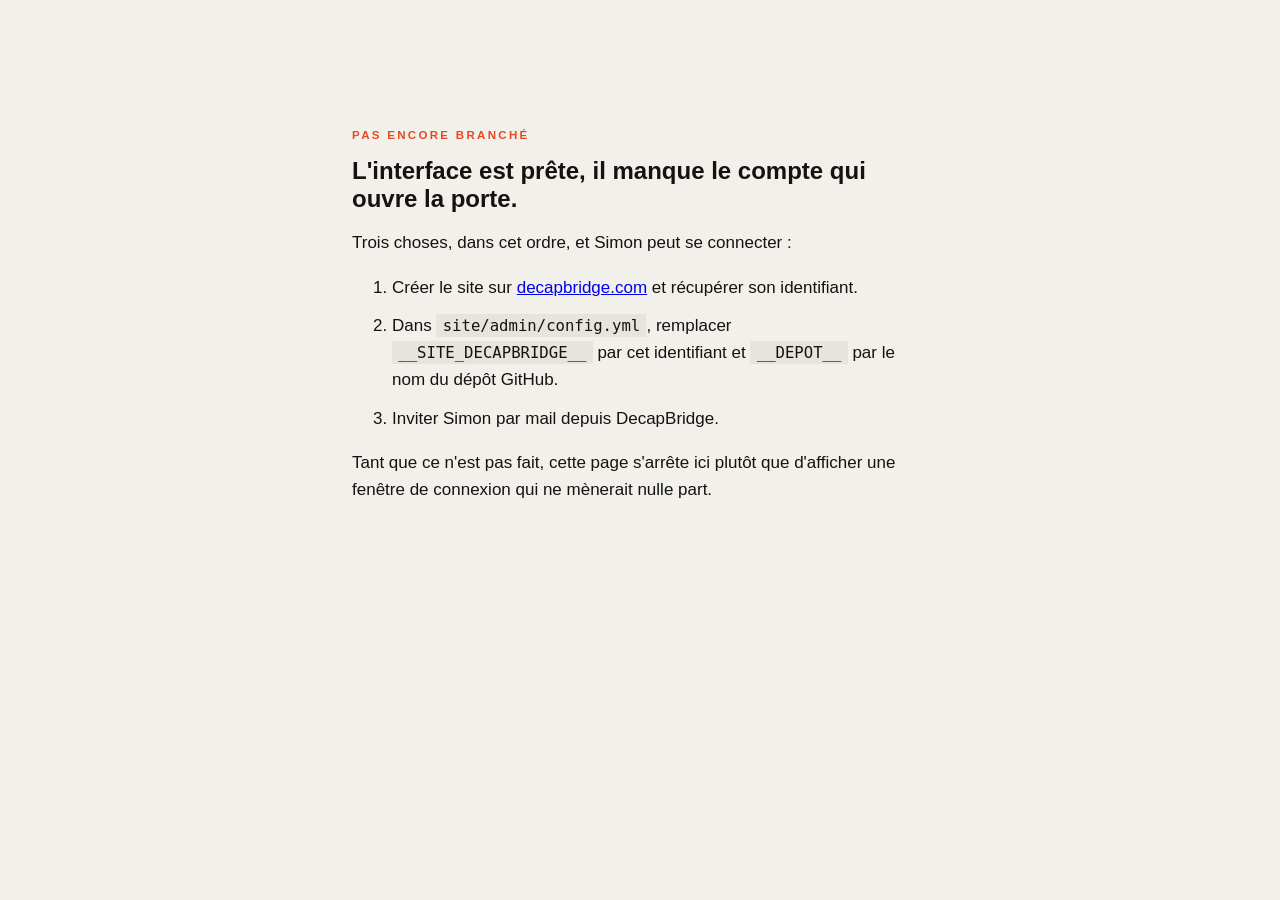
==== site/admin/index.html @ b7f38680 "Site Simon Vergely : deux langues, interface d'edition, compteur d'abonnes automatisable - anglais c" ====
<!doctype html>
<html lang="fr">
<head>
  <meta charset="utf-8">
  <meta name="viewport" content="width=device-width,initial-scale=1">
  <meta name="robots" content="noindex">
  <title>Modifier le site — Simon Vergély</title>
  <style>
    body{margin:0;background:#F2F0EB;color:#141310;
      font:400 17px/1.6 -apple-system,Helvetica,sans-serif}
    .att{max-width:36rem;margin:14vh auto;padding:0 1.4rem}
    .att h1{font-size:1.5rem;line-height:1.15;margin:0 0 1rem}
    .att code{background:#E7E4DC;padding:.12em .4em;font-size:.92em}
    .att li{margin-bottom:.7rem}
    .att .eti{font-size:.72rem;font-weight:700;letter-spacing:.2em;
      text-transform:uppercase;color:#E8481F;margin-bottom:.8rem}
  </style>
</head>
<body>
  <!-- L'INTERFACE D'ÉDITION.
       Simon arrive ici, se connecte avec son adresse mail, et modifie son
       site dans des champs. Il ne voit jamais GitHub, jamais un fichier,
       jamais une ligne de code.

       C'est la SEULE page du site qui charge un script extérieur : Decap ne
       s'installe pas autrement. Elle n'est pas indexée et n'est liée depuis
       aucune page — on y vient en tapant l'adresse. -->

  <div id="attente" hidden class="att">
    <p class="eti">Pas encore branché</p>
    <h1>L'interface est prête, il manque le compte qui ouvre la porte.</h1>
    <p>Trois choses, dans cet ordre, et Simon peut se connecter&nbsp;:</p>
    <ol>
      <li>Créer le site sur <a href="https://decapbridge.com">decapbridge.com</a>
        et récupérer son identifiant.</li>
      <li>Dans <code>site/admin/config.yml</code>, remplacer
        <code>__SITE_DECAPBRIDGE__</code> par cet identifiant et
        <code>__DEPOT__</code> par le nom du dépôt GitHub.</li>
      <li>Inviter Simon par mail depuis DecapBridge.</li>
    </ol>
    <p>Tant que ce n'est pas fait, cette page s'arrête ici plutôt que
      d'afficher une fenêtre de connexion qui ne mènerait nulle part.</p>
  </div>

  <script>
    /* ON NE LANCE PAS L'INTERFACE SUR UNE CONFIGURATION INCOMPLÈTE.
       Decap, face à un identifiant resté en gabarit, affiche un écran de
       connexion qui échoue sans rien expliquer. On vérifie avant, et on
       explique. Un outil qui refuse de démarrer en disant pourquoi vaut
       mieux qu'un outil qui démarre et ne marche pas. */
    fetch('config.yml')
      .then(function (r) { return r.ok ? r.text() : ''; })
      .then(function (y) {
        if (y.indexOf('__SITE_DECAPBRIDGE__') !== -1 || y.indexOf('__DEPOT__') !== -1) {
          document.getElementById('attente').hidden = false;
          return;
        }
        var s = document.createElement('script');
        s.src = 'https://unpkg.com/decap-cms@^3.8.0/dist/decap-cms.js';
        document.body.appendChild(s);
      });
  </script>
</body>
</html>
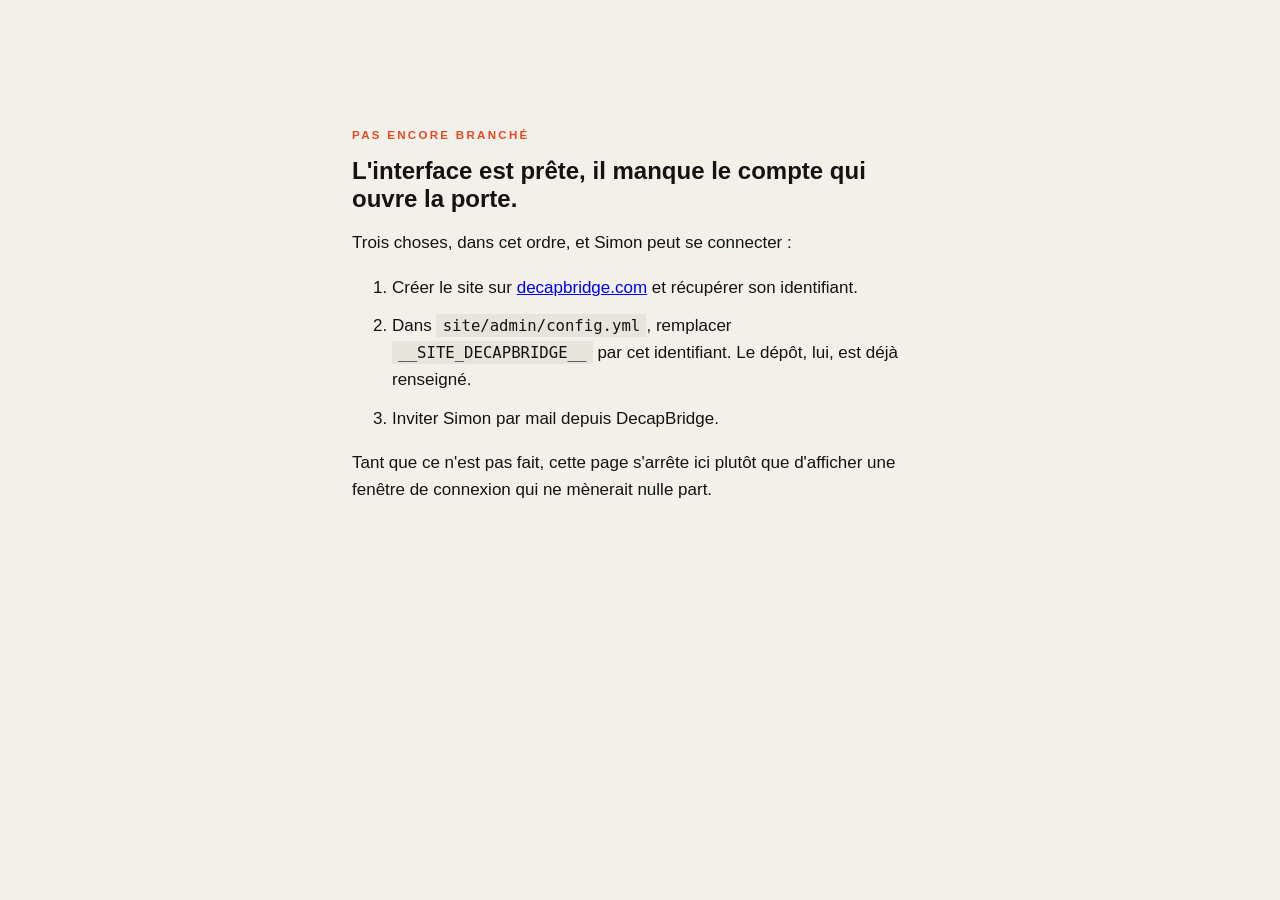
==== commit a3011c49: "Depot renseigne dans la config Decap Co-Authored-By: Claude Opus 5 (1M context) <noreply@anthropic.c" ====
--- a/site/admin/index.html
+++ b/site/admin/index.html
@@ -34,8 +34,8 @@
       <li>Créer le site sur <a href="https://decapbridge.com">decapbridge.com</a>
         et récupérer son identifiant.</li>
       <li>Dans <code>site/admin/config.yml</code>, remplacer
-        <code>__SITE_DECAPBRIDGE__</code> par cet identifiant et
-        <code>__DEPOT__</code> par le nom du dépôt GitHub.</li>
+        <code>__SITE_DECAPBRIDGE__</code> par cet identifiant.
+        Le dépôt, lui, est déjà renseigné.</li>
       <li>Inviter Simon par mail depuis DecapBridge.</li>
     </ol>
     <p>Tant que ce n'est pas fait, cette page s'arrête ici plutôt que
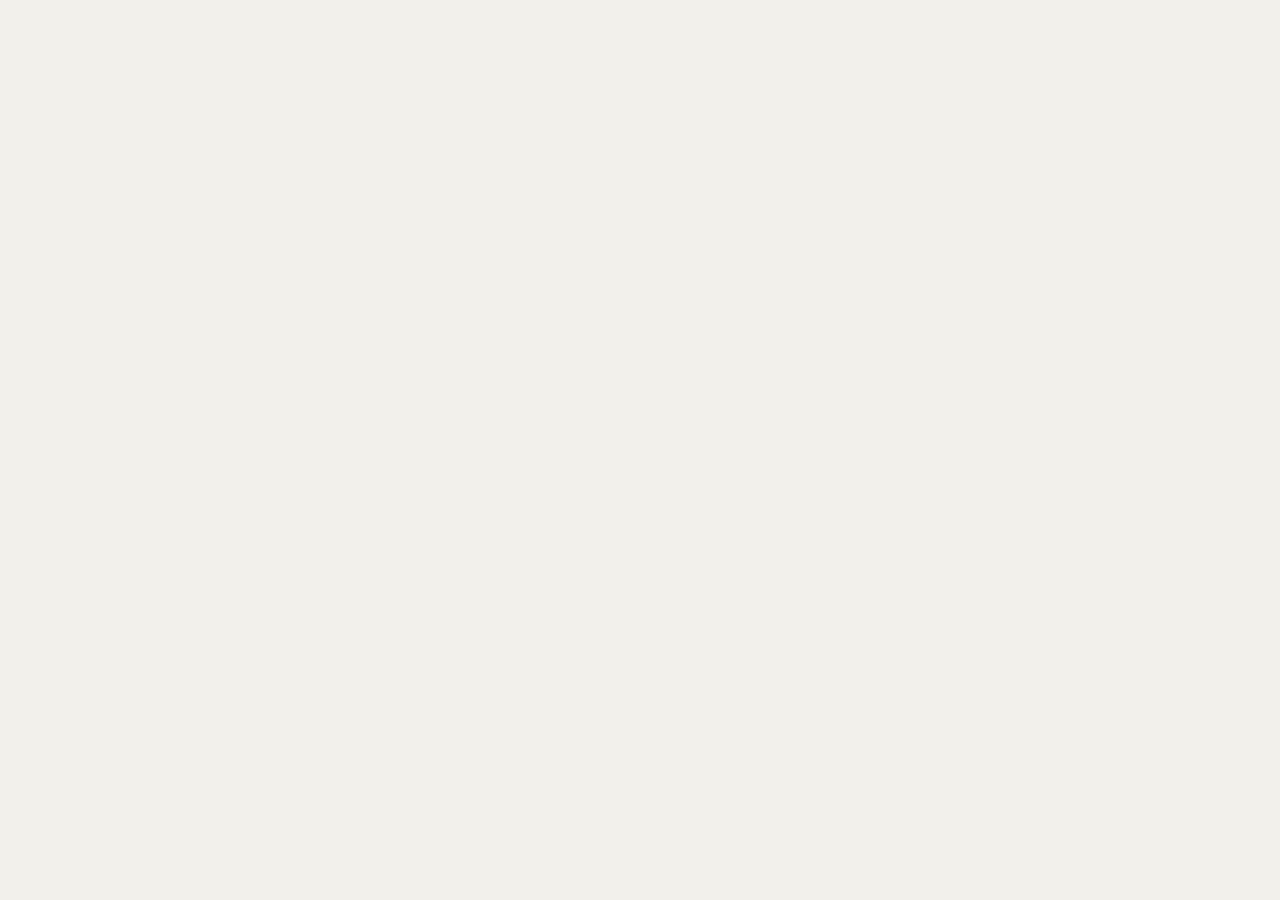
==== commit ea3e503c: "Connexion DecapBridge branchee (PKCE) Bloc backend repris mot pour mot depuis DecapBridge : auth_typ" ====
--- a/site/admin/index.html
+++ b/site/admin/index.html
@@ -51,12 +51,12 @@
     fetch('config.yml')
       .then(function (r) { return r.ok ? r.text() : ''; })
       .then(function (y) {
-        if (y.indexOf('__SITE_DECAPBRIDGE__') !== -1 || y.indexOf('__DEPOT__') !== -1) {
+        if (y.indexOf('__SITE_DECAPBRIDGE__') !== -1) {
           document.getElementById('attente').hidden = false;
           return;
         }
         var s = document.createElement('script');
-        s.src = 'https://unpkg.com/decap-cms@^3.8.0/dist/decap-cms.js';
+        s.src = 'https://unpkg.com/decap-cms@^3.8.3/dist/decap-cms.js';
         document.body.appendChild(s);
       });
   </script>
